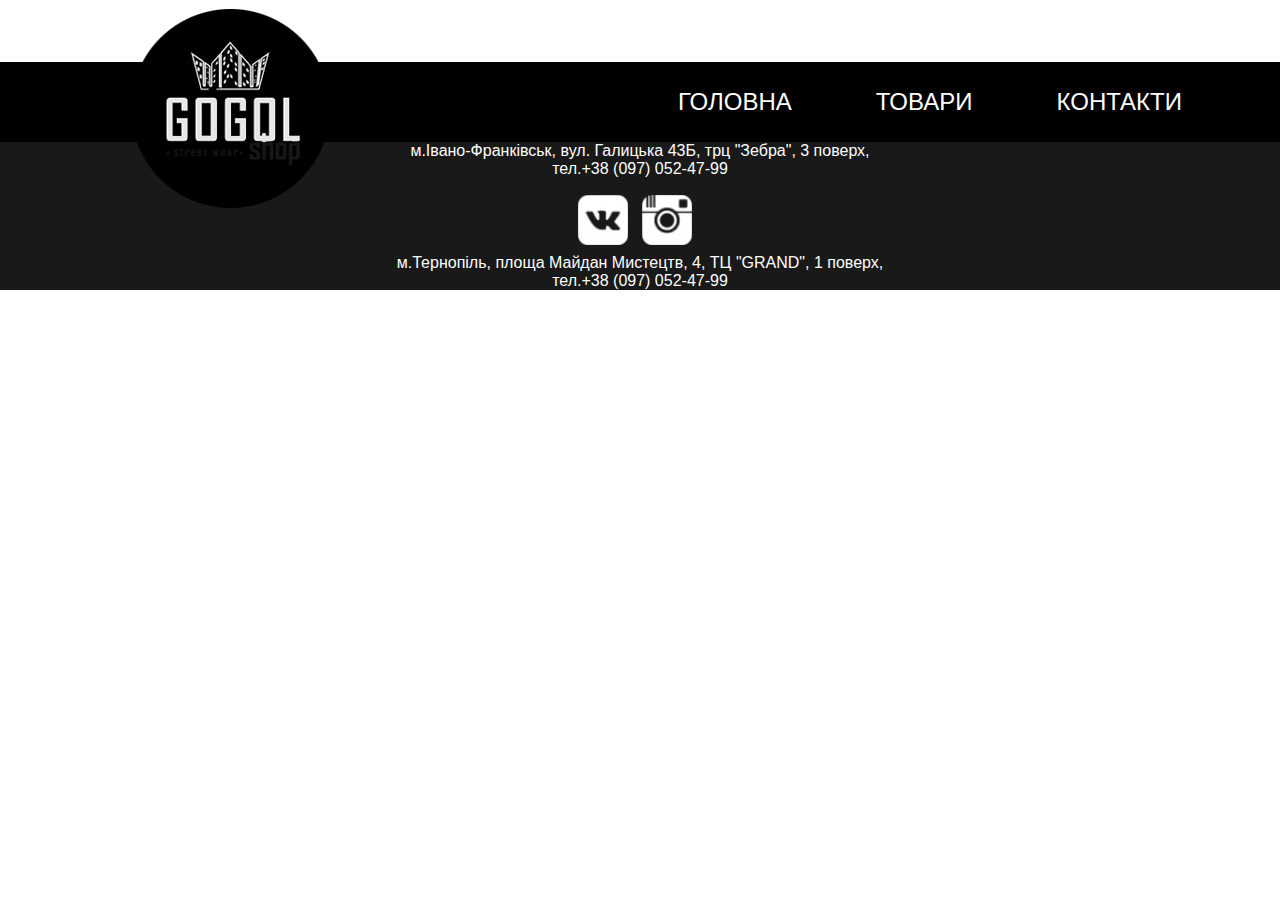
==== comments.html @ 48b6c7d3 "visual update15" ====
<!doctype html>
<html lang="ua">
  <head>
    <meta charset="utf-8">
    <meta name="viewport" content="width=device-width, initial-scale=1, shrink-to-fit=no">
    <link rel="stylesheet" href="css/gogol.css">
    <link rel="stylesheet" href="css/bootstrap.min.css">
    <link rel='stylesheet' href='https://use.fontawesome.com/releases/v5.7.0/css/all.css' integrity='sha384-lZN37f5QGtY3VHgisS14W3ExzMWZxybE1SJSEsQp9S+oqd12jhcu+A56Ebc1zFSJ' crossorigin='anonymous'>

    <title>Gogol shop</title>
  </head>
  <body>
      <header>
          <nav class="navMenu">
              <input type="checkbox" name="minmenu" id="menu" class="minmenu">
                    <label class="minmenu" for="menu"><img src="image/mobile-menu-button.png">Меню</label>
                    <div class="logoDiv">
                        <a class="logoGS" href="index.html"><img src="image/logoGS.png" alt="Gogolshop"></a>
                    </div>
              <ul>
                  <li class="firstMenu"><a href="index.html">Головна</a></li>
                  <li class="secondMenu"><a href="goods.html">Товари</a></li>
                  <li class="thirdMenu"><a href="contact.html">Контакти</a></li>
              </ul>
          </nav>
        </header>  
    <div class="comm">
    <div id="disqus_thread"></div>
    </div>

    <footer> 
        <div class="container text-center">
             <div class="row align-items-top d-flex justify-content-around flex-fill bd-heightlight">    
                 <div class="col-12 col-md-3 border-none p-md-3 p-0">
                     <a>м.Івано-Франківськ, вул. Галицька 43Б, трц "Зебра", 3 поверх, <br> тел.+38 (097) 052-47-99</a>
                 </div>
                 <div class="socM col-12 col-md-3 border-none p-md-0 p-0">
                     <a class="socialm" href="http://vk.com/gogolshop_ua" target="_blank"><img class="footImg" src="image/logos/vk.png"></a>
                     <a class="socialm" href="https://www.instagram.com/gogol_ua/?igshid=bvizmbgvg8c0" target="_blank"><img class="footImg" src="image/logos/instagram-logo.png"></a>
                 </div>
                 <div class="col-12 col-md-3 border-none p-md-3 p-0">
                     <a>м.Тернопіль, площа Майдан Мистецтв, 4, ТЦ "GRAND", 1 поверх, <br> тел.+38 (097) 052-47-99</a>
                 </div>
             </div>
        </div>
     </footer>
<script>

var disqus_config = function () {
this.page.url = PAGE_URL;  // Replace PAGE_URL with your page's canonical URL variable
this.page.identifier = PAGE_IDENTIFIER; // Replace PAGE_IDENTIFIER with your page's unique identifier variable
};

(function() { // DON'T EDIT BELOW THIS LINE
var d = document, s = d.createElement('script');
s.src = 'https://gogolshopstreetwear.disqus.com/embed.js';
s.setAttribute('data-timestamp', +new Date());
(d.head || d.body).appendChild(s);
})();
</script>
<noscript>Please enable JavaScript to view the <a href="https://disqus.com/?ref_noscript">comments powered by Disqus.</a></noscript>
                            
  </body>
</html>
---- css/gogol.css ----
/* _____________Загальні______________________ */
body{
    overflow-x: hidden;
    margin: 0;
    padding: 0;
    font-family: 'Cuprum', sans-serif;
    }
    
li:hover, .close:hover, .btn:hover,#bas,.minmenu ,.closeMod p{
    cursor: pointer;
    }
/* _______________________Панель меню____________________________ */

    nav {
        width: 100%;
        height: 80px;
        margin-top: 62px;
        background-color: black;
    }
    .logoDiv{
        position: absolute;
        top: 7px;
        left: 10%;
    }
    .navMenu ul{
        width: 100%;
        height: 100%;
        display: flex;
        text-align: center;
        list-style: none; 
        justify-content: flex-end;
        
    }
    .navMenu ul li{
        margin-top: 26px;   
        margin-left: 5%;
        padding: 0 10px 0 10px;
        transition: 0.3s;
    }
    .navMenu ul .thirdMenu{
        margin-right: 10%;
    }
    .navMenu ul li a,.minmenu{
        color: #fefefe;
        text-transform: uppercase;
        font-size: 24px;
        text-decoration: none;    
    }
    .navMenu [type="checkbox"]{
        display: none;
        }
    
    .minmenu{
        display: none;
    }
    
    .navMenu ul li:hover{
        transform: scale(1.1);
    }
    
/* _______________Головна________________________________ */
.advantage{
    display: flex;
    margin-top: 3%;
    margin-bottom: 3%;
    justify-content: center;
    font-size: 20px;
}
.frsadv,.secadv, .trdadv{
    text-align: center;
}

.red{
    color: red;
    }

/* ___________________________Кнопки_____________________________________ */
.btn{
    font-size: 20px;
    font-family: 'Cuprum', sans-serif;
    cursor: pointer;
    margin: 0;
    padding: 0;
    height: 35px;
    border: 1px solid #000000;
    color: #fefefe;
    background: #000000;
    display: inline-block;
    transition: 0.8s;
    }

.btn1, .btn2{
    width: 50%;
    left: 0;
    top: 400px;
    position: absolute;
    overflow: hidden;
    }

.btn2{
    left: 50%;
    }

.btn3{
    width: 100%;
    height: 50px;
    }

.btn4, .btn6{
    padding: 0 7px 0 7px;
    }

.btn4{
    position: relative;
    margin: 20px;
    left: 5%;
    }

.btn5{
    height: 25px;
    padding: 0 5px 0 5px;
}
.btn7{
    position: relative;
    padding: 0 5px 0 5px;
}

.btn:hover{
    background-color: #fefefe;
    color: #000000;
    }


/* ___________________Відображення товару________________________ */
.goods{
    margin: 0;
    padding: 0;
    justify-content: center;
    position: relative;
    text-align: center;
    box-shadow: 0 0 10px rgba(0,0,0,0.1);
    margin-bottom: 5px;
    border-radius: 2px;
    height: 350px;
    width: 255px;
    overflow: hidden;
    background-color: rgb(255, 255, 255);
    }

.hot{
    display: inline-block;
    padding:5px 15px 5px 15px;
    background-color: rgb(231, 34, 34);
    color:#fefefe;
    position: absolute;
    left: 0;
    top: 0;
    z-index: 150;
    box-shadow: 0 0 5px rgba(0,0,0,0.7);
    }

.goodsName{
    margin: 0;
    padding: 0;
    position: absolute;
    display: inline-block;
    width: 100%;
    height: 50px;
    left: 0;
    padding-top: 17px;
    background-color: rgba(236, 236, 236, 0.6);
    color: rgb(70, 69, 69);
    text-shadow: 1px 1px 2px #fefefe;
    margin: auto;
    }

.cost{
    margin: 0;
    padding-top: 15px;
    position: absolute;
    display: inline-block;
    width: 100%;
    height: 50px;
    left: 0;
    top: 350px;
    background-color: rgba(236, 236, 236, 0.8);
    color: rgb(29, 29, 29);
    text-shadow: 1px 1px 5px #f8f8f0;
    vertical-align:middle;
    font-size: 20px;
    }

.goods>.img{
width: 98%;
overflow: hidden;
    }

.goods:hover{
    height: 435px;
    position: absolute;
    box-shadow: 0 0 10px rgba(0,0,0,0.3);
    z-index: 200;
    }


/* ___________________Корзина_____________________ */
.basket{
    width: 90%;
    justify-content: center;
    margin-left: 30px;
    }
.basketName{
    text-align: center;
    }

.basket-div{
    margin-bottom: 20px;
    width: 70%;
    left: 15%;
    display: absolute;
    z-index: 600;
    position: fixed;
    top: 6%;
    background-color: #f8f8f0;
    border-radius: 2px;
    border: 1px solid rgb(31, 30, 30);

}
.fas{
    margin-bottom: -5px;
    width: 40px;
    height: 40px;
}

.basket-div ul{
    height: auto;
    }
    .basket-div ul li{
        margin-bottom: 5px;
    }

#bas{
    z-index: 500;
    position: fixed;
    left: 90%;
    top: 1%;
    margin-right: 30px;
    box-shadow: 0 0 24px rgb(255, 255, 255); 
    background-color:rgba(255, 255, 255, 0.3);
    padding: 10px;
    border-radius: 50%;
    }


/* __________________Модельне вікно замовлення______________________ */
#modal{
    display: none;
    position: fixed;
    z-index: 50;
    left: 0;
    top: 0;
    width: 100%;
    height: 100%;
    overflow: auto;
    background-color: rgba(0,0,0,0.8);
    }

.modalContent{
    position: absolute;
    border-radius: 2px;
    top: 10%;
    left: 33%;
    padding: 50px;
    border: 1px solid black;
    width: 370px;
    height: 450px;
    background-color: #fefefe;
    }

input{
    width: 100%;
    margin-bottom: 5%;
    }

input:focus{
    border: 2px solid black;
    }

.aboutIf{
    text-align: center;
    font-size: 18px;
    margin-bottom: 40px;
    }

.close{
    float: right;
    position: absolute;
    top: 3%;
    left: 90%;
}

#file, #cantsee{
    display: none;
    }


/* __________________________Фільтр___________________________________________ */
.fiter{
    position: sticky;
    top: 10px;
    width: 140px;
    float: left;
    z-index: 340;
    margin-left: -140px;
    margin-top: 10px;
    transition: 0.5s; 
    }

.fiter_act{
    margin-left: 1%;
}

.fiter ul{
    list-style: none;
    font-size: 20px;
    padding: 0;
}

.button_menu {
    position: absolute;
    top: 10px;
    left: 145px;
    width: 50px;
    height: 50px;
    border-radius: 50%;
    background-color: #fefefe;
    border: 1.3px solid #000000;
    display: block; 
}

.button_menu span,
.button_menu span::before,
.button_menu span::after {
    position: absolute;
    border-radius: 30px;
    width: 26px; 
    height: 3px; 
    background-color: rgb(59, 59, 59);
}
.button_menu span{
   top: 22px;
   left: 10px;
}
.button_menu span::before,
.button_menu span::after {
    content: '';
    transition: 0.3s;
    display: block;
}
.button_menu span::after {
    transform: translateY(-7px);
}
.button_menu span::before {
    transform: translateY(7px);
}
.button_menu_active span::before {
    transform: rotate(45deg);
}
.button_menu_active span::after {
    transform: rotate(-45deg);
}
.button_menu_active span {
   height: 0;
}




/* ____________________Детальний опис товару______________________________ */
#about{
    display: none;
    position: fixed;
    z-index: 350;
    left: 0;
    top: 0;
    width: 100%;
    height: 100%;
    overflow: auto;
    background-color: rgba(0,0,0,0.7);
    box-shadow: 0 0 15px black;
    }

.closeMod{
    float: right;
    position: absolute;
    top: 3%;
    left: 95%;
    } 

.aboutContent{
    background-color: #fefefe;
    border-radius: 2px;
    width: 70%;
    height: auto;
    position: absolute;
    top: 15%;
    left: 15%;
    color: black;
    box-shadow: 0 0 10px rgba(0,0,0,0.3);
    }
.aboutGroup{
    position: absolute;
    left: 40%;
    top: 5%;
    right: 5%;
    }

.contentName{
    margin: 5% auto;
    text-align: center;
    }

#contentImage{
    position: relative;
    left: 5%;
    margin: 5% 0 5% 0;
    width: 30%;
    }

.contentCost, .contentAbout{

    margin: 0 2% 2% 0;
    }

.textAbout{
    width: 80vw;
    text-align: justify;    
    margin: 0 auto;
    font-size: 18px;
    }
/* _______________________________________________________________________ */

.comm{
    width: 90%;
    height: 100%;
    position: relative;
    left: 5%;
}


/* _____________________________Слайдер__________________________________ */
.slider{
    width: 100%;
    height: 50%;
    position: relative;
    left: 0%; 
    overflow: hidden;    
    }

.black{
    background-color: black;
    display: inline-block;
    height: 2vh;
    width: 100vw;
    }

.navi{
    position: absolute;
    bottom: 20px;
    left: 50%;
    transform: translateX(-50%);
    display: flex;
    }

.bar{
    width: 50px;
    height: 10px;
    border: 2px solid #fff;
    margin: 5px;
    cursor: pointer;
    transition: 0.4s;
    }

.bar:hover{
    background-color: #fff;
    }

input[name="r"]{
    position: absolute;
    visibility: hidden;
    }

.slides{
    width: 500%;
    height: 100%;
    display: flex;
    animation: slide 20s infinite;
    }

.insmain{
    font-size: 25px;
    text-align: center;
    }

.slide{
    width: 20%;
    transition: 0.6s;
    }

.slide img{
    width: 100%;
    height: 100%;
    }
            @keyframes slide {

                0% {
                    margin-left: 0;;
                }
                25% {
                    margin-left: -100%;
                }
                50% {
                    margin-left: -200%;;
                }
                75% {
                    margin-left: -100%;;
                }
            }
/*/*______________________________Contacts______*/
.textInfo {
    width: 80%;
    margin: 0 auto;
    text-indent: 30px;
    }

.contactTitle{
    text-align: center;
    margin: 62px auto;
    font-size: 30px;
    }

.textdescribe {
    text-align: justify;
}

.textcenterred {
    text-align: center;
    color: red;
    }

.textcenter {
    text-align: center;
    }

.mapview {
    width: 350px;
    height: 250px;
    border: 0px;
    margin-bottom: 20px;
    }

.mapText{
    margin:100px 0 0 360px; 
    }

iframe{
    float: left;
    }

.socialm {
    color: white;
    font-size: 40px;
    margin-right: 10px;
    }

/* +________________footer___________________ */
footer {
    display: block;
    position: relative;
    text-align: center;
    background-color: rgba(0,0,0,0.9);
    color: #fefefe;
    width: 100%;
    font-family: 'Cuprum', sans-serif;
    }

.socM{
    margin-top:17px;
    }

.footImg{
    width: 50px;
    }

/* __________________Media______________________________ */
   @media only screen and (min-width : 320px) and (max-width : 768px) {
        .goods{
            height: 280px;
            width: 100%;
            }
                
        .fiter{
            top: 142px;
            position: fixed;
            background-color: #fefefe;
            height: 100%;
            }
        
        .button_menu {
            top: 50px;
        }

        .mapview {
            width: 200px;
            height: 150px;
            }
                
        .mapText{
            margin:45px 0 0 210px; 
            }

        .logoDiv{
            display: none;
            }
                    
        .navMenu ul .thirdMenu{
            margin-right: 0;
            }
            
        .minmenu{
            display: block;
            position: relative;
            left: 20px;
            top: 13px;
            }

        .navMenu ul{
            justify-content: center;
            display: none;
            position: relative;
            z-index: 500;
            top: 37px;
            height: 200px;
            flex-direction: column;
            background-color: rgba(68, 68, 68, 0.9);
            margin: 0;
            padding: 0;
            vertical-align: middle;
            }

        .navMenu label img{
            position: relative;
            top: 9px;
            margin-right: 4px;
            }
                
        .navMenu ul li {
            padding: 19px;
            margin: 0;
            }

        input.minmenu:checked ~  ul{
            display: block;
            }

        .cost{
            padding-top: 13px;
            height: 40px;
            top: 280px;
            font-size: 16px;
            }

        .goods:hover{
            height: 355px;
            }

        .btn1, .btn2{
            top: 320px;
            }

        footer{
            text-align: center;
            }

        .socM{
            margin-top: 10px;
            }

        .advantage{
            display: none;
            }

        .aboutContent{
            height: auto;
            width: 90%;
            left: 5%;
            overflow: auto;
            font-size: 1em;
            }

        #contentImage{
            margin-top: 10%;
            }

        #bas{
            left: 85%;
            }

        .aboutGroup{
            height: auto;
            }

        .basket{
            width: 90%;
            left: 5%;
            font-size: 14px;
            overflow: auto;
            white-space: normal;
            }

        .logoGS{
            display: none;
            }
   }
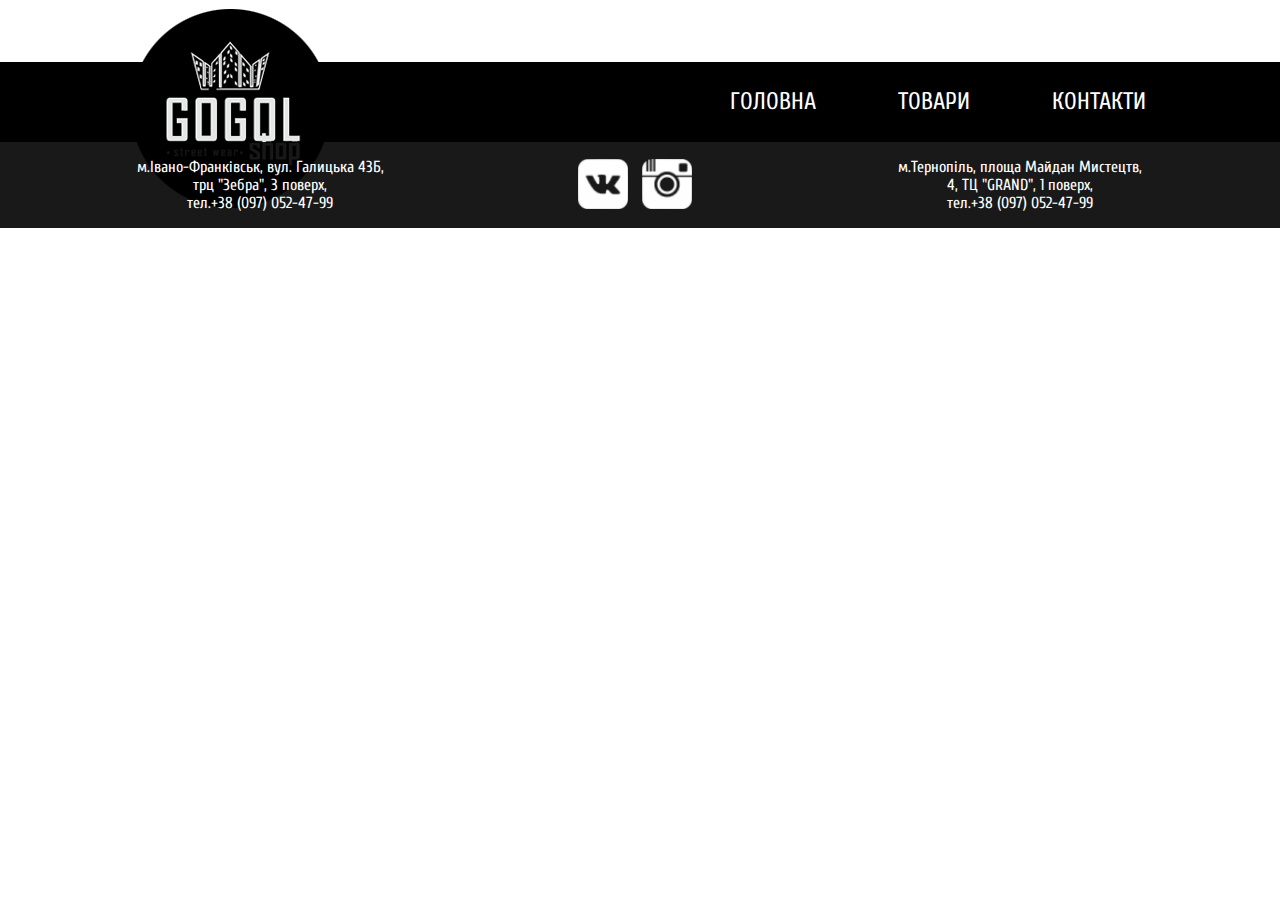
==== commit e67c7a84: "visual update16" ====
--- a/comments.html
+++ b/comments.html
@@ -2,11 +2,9 @@
 <html lang="ua">
   <head>
     <meta charset="utf-8">
-    <meta name="viewport" content="width=device-width, initial-scale=1, shrink-to-fit=no">
     <link rel="stylesheet" href="css/gogol.css">
-    <link rel="stylesheet" href="css/bootstrap.min.css">
-    <link rel='stylesheet' href='https://use.fontawesome.com/releases/v5.7.0/css/all.css' integrity='sha384-lZN37f5QGtY3VHgisS14W3ExzMWZxybE1SJSEsQp9S+oqd12jhcu+A56Ebc1zFSJ' crossorigin='anonymous'>
-
+    <link rel="stylesheet" href="css/bootstrap-grid.css">
+    <link href="https://fonts.googleapis.com/css?family=Cuprum&display=swap" rel="stylesheet">
     <title>Gogol shop</title>
   </head>
   <body>
@@ -23,42 +21,27 @@
                   <li class="thirdMenu"><a href="contact.html">Контакти</a></li>
               </ul>
           </nav>
-        </header>  
-    <div class="comm">
-    <div id="disqus_thread"></div>
-    </div>
-
-    <footer> 
-        <div class="container text-center">
-             <div class="row align-items-top d-flex justify-content-around flex-fill bd-heightlight">    
-                 <div class="col-12 col-md-3 border-none p-md-3 p-0">
-                     <a>м.Івано-Франківськ, вул. Галицька 43Б, трц "Зебра", 3 поверх, <br> тел.+38 (097) 052-47-99</a>
-                 </div>
-                 <div class="socM col-12 col-md-3 border-none p-md-0 p-0">
-                     <a class="socialm" href="http://vk.com/gogolshop_ua" target="_blank"><img class="footImg" src="image/logos/vk.png"></a>
-                     <a class="socialm" href="https://www.instagram.com/gogol_ua/?igshid=bvizmbgvg8c0" target="_blank"><img class="footImg" src="image/logos/instagram-logo.png"></a>
-                 </div>
-                 <div class="col-12 col-md-3 border-none p-md-3 p-0">
-                     <a>м.Тернопіль, площа Майдан Мистецтв, 4, ТЦ "GRAND", 1 поверх, <br> тел.+38 (097) 052-47-99</a>
-                 </div>
-             </div>
+        </header>
+        <div class="comm">
+        <div id="fb-root"></div>
+        <script async defer crossorigin="anonymous" src="https://connect.facebook.net/uk_UA/sdk.js#xfbml=1&version=v3.3"></script>
+        <div class="fb-comments" data-href="https://butenkoo.github.io/projeckt-k1/comments.html" data-width="700" data-numposts="15"></div>
         </div>
-     </footer>
-<script>
-
-var disqus_config = function () {
-this.page.url = PAGE_URL;  // Replace PAGE_URL with your page's canonical URL variable
-this.page.identifier = PAGE_IDENTIFIER; // Replace PAGE_IDENTIFIER with your page's unique identifier variable
-};
-
-(function() { // DON'T EDIT BELOW THIS LINE
-var d = document, s = d.createElement('script');
-s.src = 'https://gogolshopstreetwear.disqus.com/embed.js';
-s.setAttribute('data-timestamp', +new Date());
-(d.head || d.body).appendChild(s);
-})();
-</script>
-<noscript>Please enable JavaScript to view the <a href="https://disqus.com/?ref_noscript">comments powered by Disqus.</a></noscript>
-                            
+        <footer class="foot"> 
+            <div class="container text-center">
+                <div class="row align-items-top d-flex justify-content-around flex-fill bd-heightlight">    
+                    <div class="col-12 col-md-3 border-none p-md-3 p-0">
+                        <a>м.Івано-Франківськ, вул. Галицька 43Б, трц "Зебра", 3 поверх, <br> тел.+38 (097) 052-47-99</a>
+                    </div>
+                    <div class="socM col-12 col-md-3 border-none p-md-0 p-0">
+                        <a class="socialm" href="http://vk.com/gogolshop_ua" target="_blank"><img class="footImg" src="image/logos/vk.png"></a>
+                        <a class="socialm" href="https://www.instagram.com/gogol_ua/?igshid=bvizmbgvg8c0" target="_blank"><img class="footImg" src="image/logos/instagram-logo.png"></a>
+                    </div>
+                    <div class="col-12 col-md-3 border-none p-md-3 p-0">
+                        <a>м.Тернопіль, площа Майдан Мистецтв, 4, ТЦ "GRAND", 1 поверх, <br> тел.+38 (097) 052-47-99</a>
+                    </div>
+                </div>
+            </div>
+        </footer>
   </body>
 </html>--- a/css/gogol.css
+++ b/css/gogol.css
@@ -202,7 +202,6 @@
     z-index: 200;
     }
 
-
 /* ___________________Корзина_____________________ */
 .basket{
     width: 90%;
@@ -215,9 +214,8 @@
 
 .basket-div{
     margin-bottom: 20px;
-    width: 70%;
-    left: 15%;
-    display: absolute;
+    width: 80%;
+    left: 10%;
     z-index: 600;
     position: fixed;
     top: 6%;
@@ -441,10 +439,10 @@
 /* _______________________________________________________________________ */
 
 .comm{
-    width: 90%;
     height: 100%;
     position: relative;
-    left: 5%;
+    left: 25%;
+    margin: 0 auto;
 }
 
 
@@ -583,6 +581,11 @@
     width: 100%;
     font-family: 'Cuprum', sans-serif;
     }
+footer .foot{
+    position:absolute;
+    top: 90%;
+    bottom: 0;
+}
 
 .socM{
     margin-top:17px;
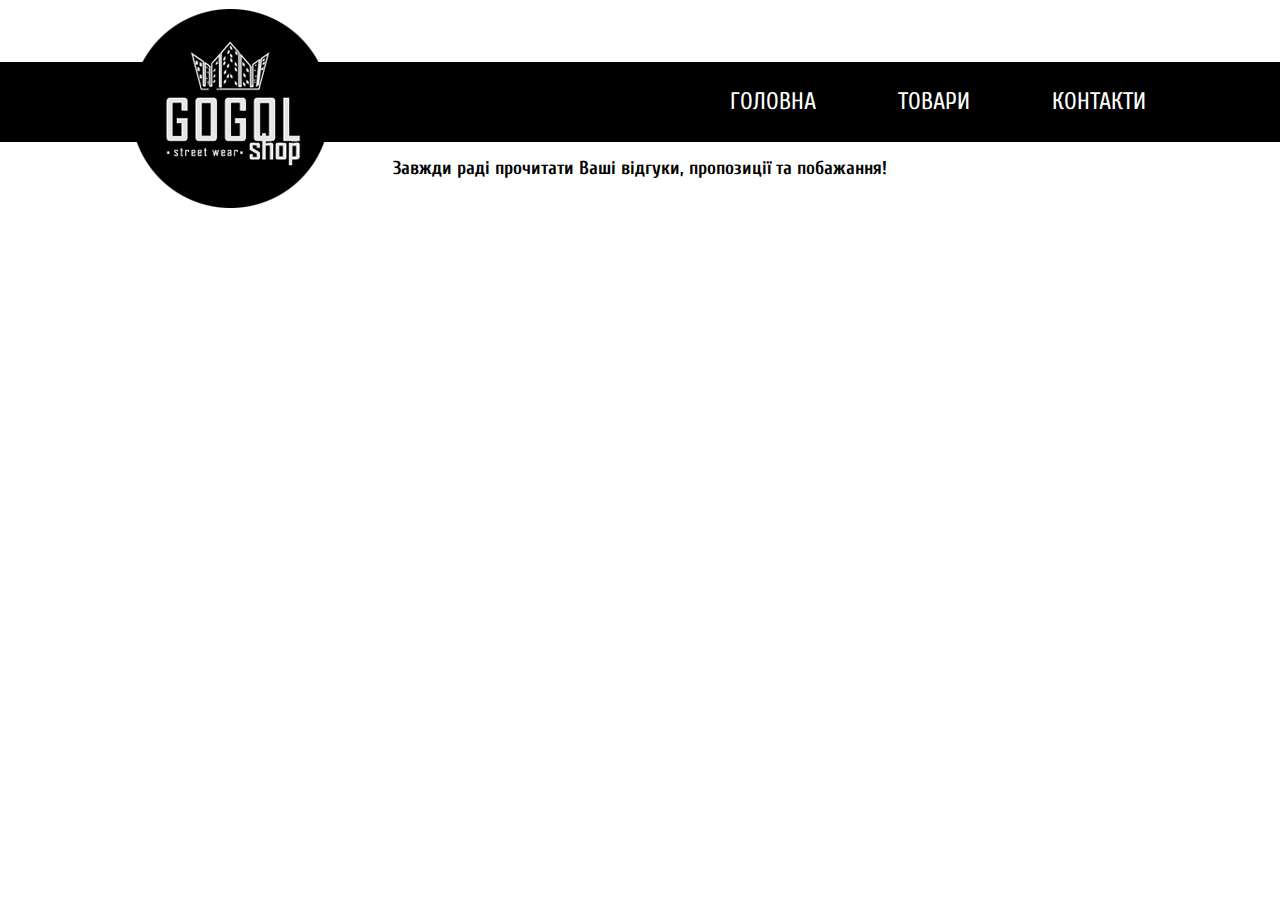
==== commit 8630d37b: "comment new1" ====
--- a/comments.html
+++ b/comments.html
@@ -22,26 +22,12 @@
               </ul>
           </nav>
         </header>
+        <h3 class="h3comm">Завжди раді прочитати Ваші відгуки, пропозиції та побажання!</h3>
         <div class="comm">
         <div id="fb-root"></div>
         <script async defer crossorigin="anonymous" src="https://connect.facebook.net/uk_UA/sdk.js#xfbml=1&version=v3.3"></script>
         <div class="fb-comments" data-href="https://butenkoo.github.io/projeckt-k1/comments.html" data-width="700" data-numposts="15"></div>
         </div>
-        <footer class="foot"> 
-            <div class="container text-center">
-                <div class="row align-items-top d-flex justify-content-around flex-fill bd-heightlight">    
-                    <div class="col-12 col-md-3 border-none p-md-3 p-0">
-                        <a>м.Івано-Франківськ, вул. Галицька 43Б, трц "Зебра", 3 поверх, <br> тел.+38 (097) 052-47-99</a>
-                    </div>
-                    <div class="socM col-12 col-md-3 border-none p-md-0 p-0">
-                        <a class="socialm" href="http://vk.com/gogolshop_ua" target="_blank"><img class="footImg" src="image/logos/vk.png"></a>
-                        <a class="socialm" href="https://www.instagram.com/gogol_ua/?igshid=bvizmbgvg8c0" target="_blank"><img class="footImg" src="image/logos/instagram-logo.png"></a>
-                    </div>
-                    <div class="col-12 col-md-3 border-none p-md-3 p-0">
-                        <a>м.Тернопіль, площа Майдан Мистецтв, 4, ТЦ "GRAND", 1 поверх, <br> тел.+38 (097) 052-47-99</a>
-                    </div>
-                </div>
-            </div>
-        </footer>
+ 
   </body>
 </html>--- a/css/gogol.css
+++ b/css/gogol.css
@@ -436,15 +436,18 @@
     margin: 0 auto;
     font-size: 18px;
     }
-/* _______________________________________________________________________ */
+/* ___________________________________Comm____________________________________ */
 
 .comm{
-    height: 100%;
-    position: relative;
-    left: 25%;
+    height: 100vh;
+    position: absolute;
+    left: 20%;
     margin: 0 auto;
 }
-
+.h3comm{
+    margin: 15px auto;
+    text-align: center;
+}
 
 /* _____________________________Слайдер__________________________________ */
 .slider{
@@ -574,18 +577,13 @@
 /* +________________footer___________________ */
 footer {
     display: block;
-    position: relative;
+    position: block;
     text-align: center;
     background-color: rgba(0,0,0,0.9);
     color: #fefefe;
     width: 100%;
     font-family: 'Cuprum', sans-serif;
     }
-footer .foot{
-    position:absolute;
-    top: 90%;
-    bottom: 0;
-}
 
 .socM{
     margin-top:17px;
